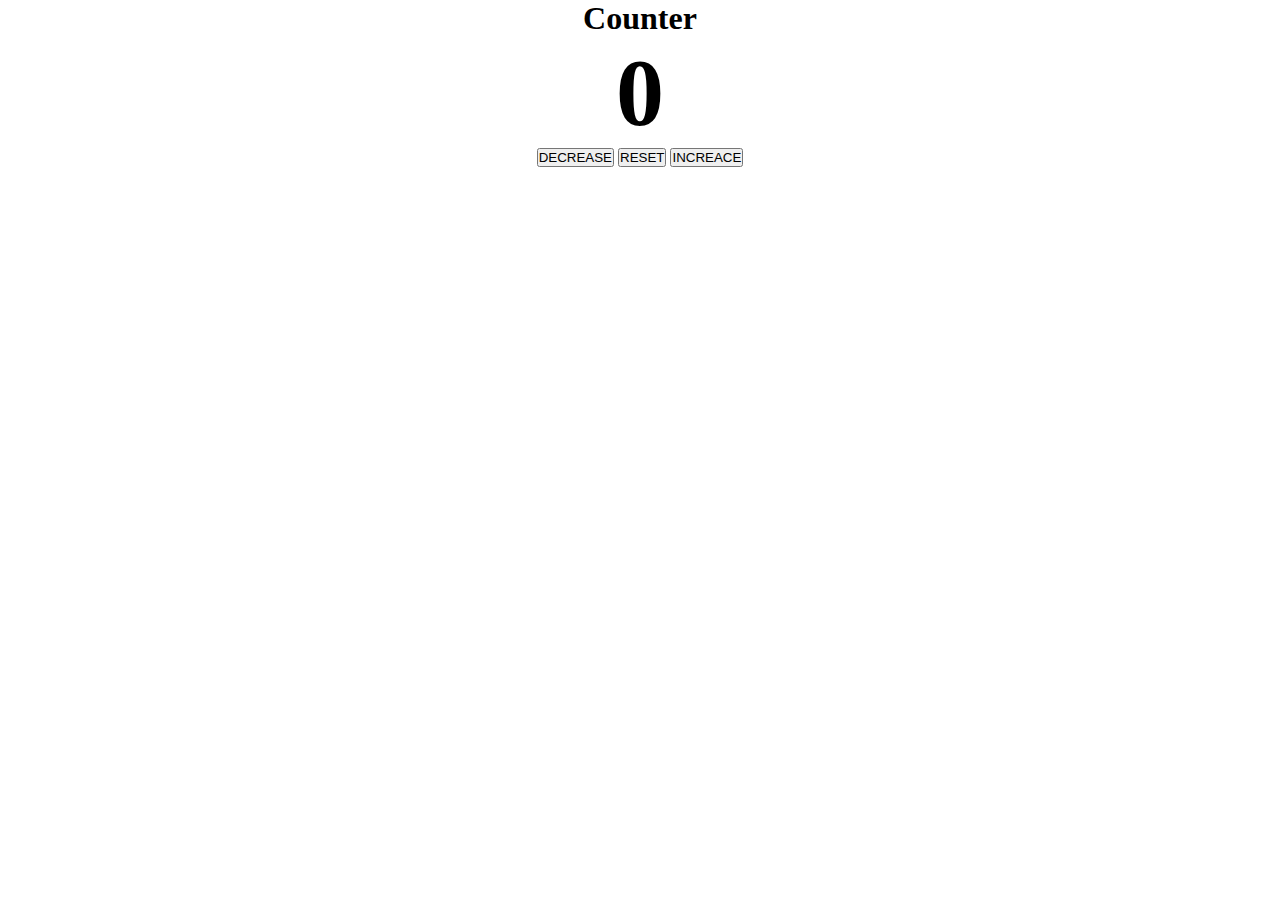
==== counter.html @ 277a75b2 "counter first part" ====
<!DOCTYPE html>
<html lang="en">
  <head>
    <meta charset="UTF-8" />
    <meta http-equiv="X-UA-Compatible" content="IE=edge" />
    <meta name="viewport" content="width=device-width, initial-scale=1.0" />
    <title>Counter</title>
    <link rel="stylesheet" href="./styles.css" />
  </head>
  <body>
    <div class="container">
      <h1>Counter</h1>
      <span id="value">0</span>
      <div class="button-container">
        <button class="btn decreace">decrease</button>
        <button class="btn reset">reset</button>
        <button class="btn increace">increace</button>
      </div>
    </div>
    <script src="./app.js"></script>
  </body>
</html>
---- styles.css ----
* {
  margin: 0;
  padding: 0;
  box-sizing: border-box;
}
.container {
  text-align: center;
}
#value {
  font-size: 6rem;
  font-weight: bold;
}
.btn {
  text-transform: uppercase;
}
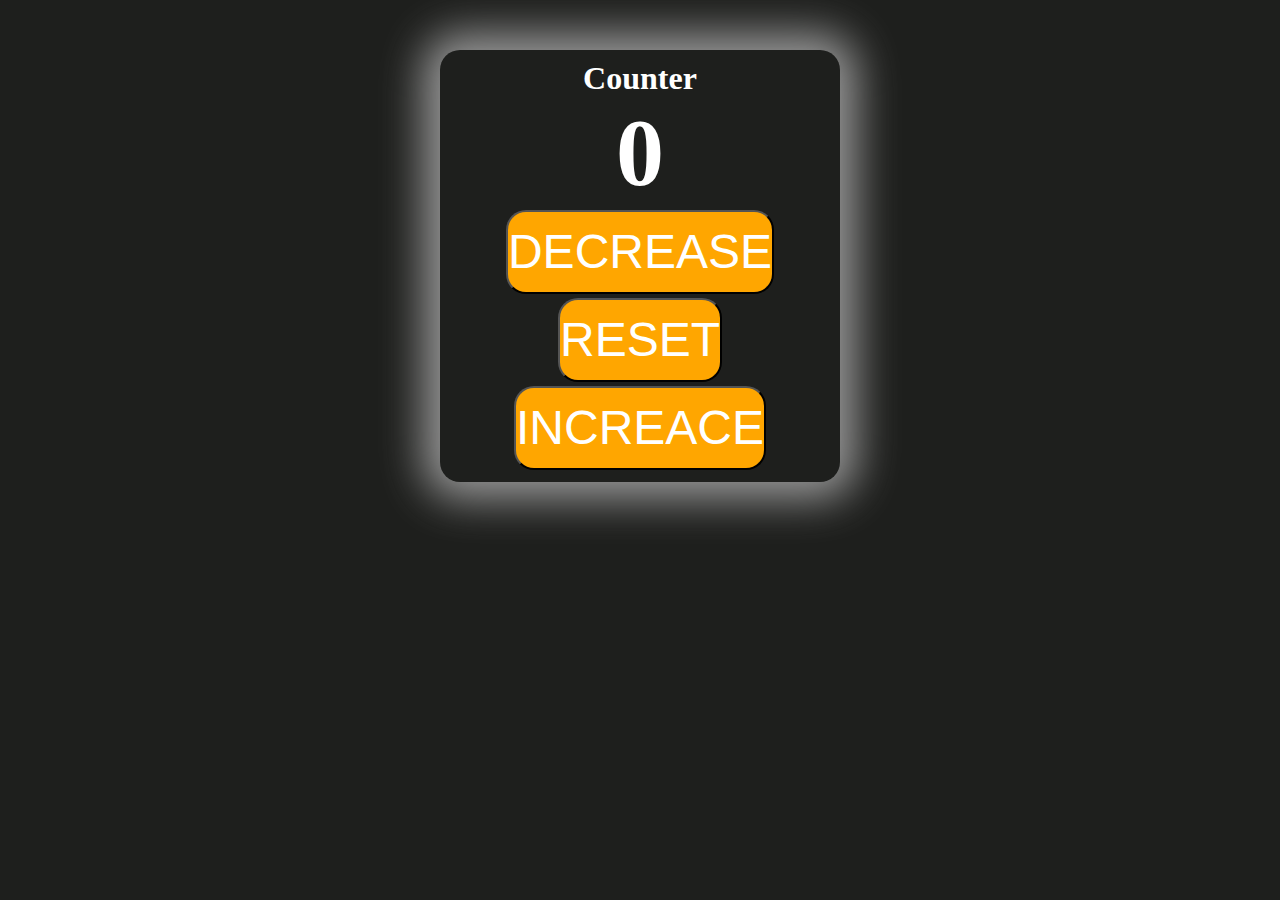
==== commit a13dc279: "new style2" ====
--- a/counter.html
+++ b/counter.html
@@ -9,12 +9,12 @@
   </head>
   <body>
     <div class="container">
-      <h1>Counter</h1>
+      <h1 style="color: white">Counter</h1>
       <span id="value">0</span>
       <div class="button-container">
-        <button class="btn decreace">decrease</button>
-        <button class="btn reset">reset</button>
-        <button class="btn increace">increace</button>
+        <button class="btn button button-sign decreace">decrease</button>
+        <button class="btn button button-sign reset">reset</button>
+        <button class="btn button button-sign increace">increace</button>
       </div>
     </div>
     <script src="./app.js"></script>
--- a/styles.css
+++ b/styles.css
@@ -3,13 +3,79 @@
   padding: 0;
   box-sizing: border-box;
 }
-.container {
-  text-align: center;
+body {
+  background: #1e1f1d;
 }
+/* size of counter */
 #value {
   font-size: 6rem;
   font-weight: bold;
+  color: white;
 }
+
 .btn {
   text-transform: uppercase;
+  /* font-size: 10px; */
 }
+
+/* calculator  */
+.container {
+  max-width: 400px;
+  margin: 50px auto auto auto;
+  padding: 10px;
+  box-shadow: 0px 0px 43px 17px rgba(153, 153, 153, 1);
+  text-align: center;
+  border-radius: 20px;
+}
+
+#display {
+  text-align: right;
+  height: 20vh;
+  background-color: #1e1f1d;
+  color: white;
+  /* border: 1px solid #999; */
+  line-height: 50%;
+  padding: 10% 4%;
+  font-size: 3rem;
+  overflow: hidden;
+}
+.buttons {
+  display: grid;
+  /* border: 1px solid #999; */
+  /* border-left: 1px solid #999; */
+  grid-template-columns: 1fr 1fr 1fr 1fr;
+}
+.buttons > div {
+  border-top: 1px solid #999;
+  border-right: 1px solid #999;
+}
+.button {
+  /* border: 0.5px solid #999; */
+  background-color: rgb(100, 100, 100);
+  color: white;
+  border-radius: 20px;
+  margin: 2px;
+  line-height: 80px;
+  text-align: center;
+  font-size: 3rem;
+  cursor: pointer;
+}
+.button-sign {
+  background-color: rgb(255, 166, 0);
+  color: white;
+}
+
+#cancel {
+  background-color: rgb(221, 40, 40);
+  color: white;
+}
+
+#equal {
+  background-color: #5555ff;
+  color: white;
+}
+.button:hover {
+  background-color: #323330;
+  color: white;
+  transition: 0.5s ease-in-out;
+}
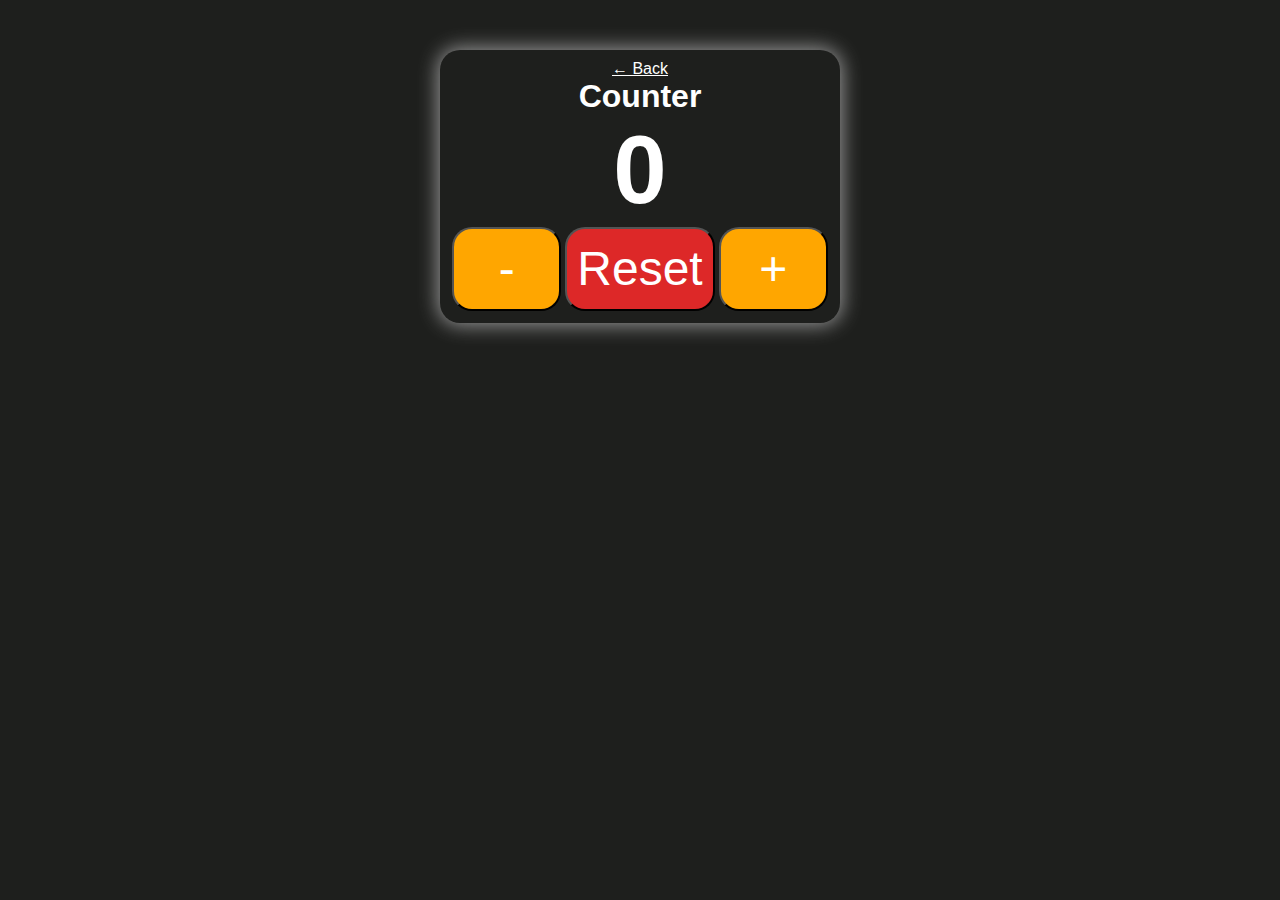
==== commit f577ea75: "root color in css" ====
--- a/counter.html
+++ b/counter.html
@@ -9,12 +9,13 @@
   </head>
   <body>
     <div class="container">
-      <h1 style="color: white">Counter</h1>
+      <a href="./index.html">&larr; Back</a>
+      <h1>Counter</h1>
       <span id="value">0</span>
-      <div class="button-container">
-        <button class="btn button button-sign decreace">decrease</button>
-        <button class="btn button button-sign reset">reset</button>
-        <button class="btn button button-sign increace">increace</button>
+      <div class="btn-container">
+        <button class="btn button button-sign decreace">-</button>
+        <button class="btn button cancel reset">Reset</button>
+        <button class="btn button button-sign increace">+</button>
       </div>
     </div>
     <script src="./app.js"></script>
--- a/styles.css
+++ b/styles.css
@@ -1,3 +1,12 @@
+:root {
+  --color-text: white;
+  --color-btn-operation: rgb(255, 166, 0);
+  --color-btn-cancel: rgb(221, 40, 40);
+  --color-background: #1e1f1d;
+  --color-shadow: rgba(153, 153, 153, 1);
+  --color-border: #999;
+  --color-equal: #5555ff;
+}
 * {
   margin: 0;
   padding: 0;
@@ -5,25 +14,54 @@
 }
 body {
   background: #1e1f1d;
+  font-family: Arial, Helvetica, sans-serif;
 }
+
+a {
+  color: white;
+}
+
+a:hover {
+  color: rgb(255, 166, 0);
+}
+
+a:active {
+  color: rgb(221, 40, 40);
+}
+
 /* size of counter */
+h1 {
+  color: white;
+}
 #value {
   font-size: 6rem;
   font-weight: bold;
   color: white;
 }
-
-.btn {
-  text-transform: uppercase;
-  /* font-size: 10px; */
+.btn-container {
+  display: grid;
+  grid-template-columns: 1fr 1fr 1fr;
 }
 
-/* calculator  */
+/* calculator */
+p {
+  color: white;
+  font-size: 2rem;
+}
+.number2 {
+  display: flex;
+  flex-wrap: wrap;
+  min-height: 30px;
+  flex-direction: row;
+  justify-content: space-around;
+  padding-top: 20px;
+}
+/*simple calculator  */
 .container {
   max-width: 400px;
   margin: 50px auto auto auto;
   padding: 10px;
-  box-shadow: 0px 0px 43px 17px rgba(153, 153, 153, 1);
+  box-shadow: 0px 0px 20px 2px rgba(153, 153, 153, 1);
   text-align: center;
   border-radius: 20px;
 }
@@ -34,8 +72,8 @@
   background-color: #1e1f1d;
   color: white;
   /* border: 1px solid #999; */
-  line-height: 50%;
-  padding: 10% 4%;
+  line-height: 80%;
+  padding: 5% 4%;
   font-size: 3rem;
   overflow: hidden;
 }
@@ -59,13 +97,16 @@
   text-align: center;
   font-size: 3rem;
   cursor: pointer;
+  padding: 0 10px;
 }
+
 .button-sign {
   background-color: rgb(255, 166, 0);
   color: white;
 }
 
-#cancel {
+#cancel,
+.cancel {
   background-color: rgb(221, 40, 40);
   color: white;
 }
@@ -79,3 +120,20 @@
   color: white;
   transition: 0.5s ease-in-out;
 }
+
+/* orientation: landscape */
+@media all and (orientation: landscape) and (max-width: 915px) {
+  .container {
+    max-width: 100%;
+    margin-top: 2px;
+    box-shadow: 0 0;
+  }
+  .button {
+    line-height: 35px;
+    font-size: 1.8rem;
+  }
+  #display {
+    line-height: 100%;
+    padding: 10% 4%;
+  }
+}
